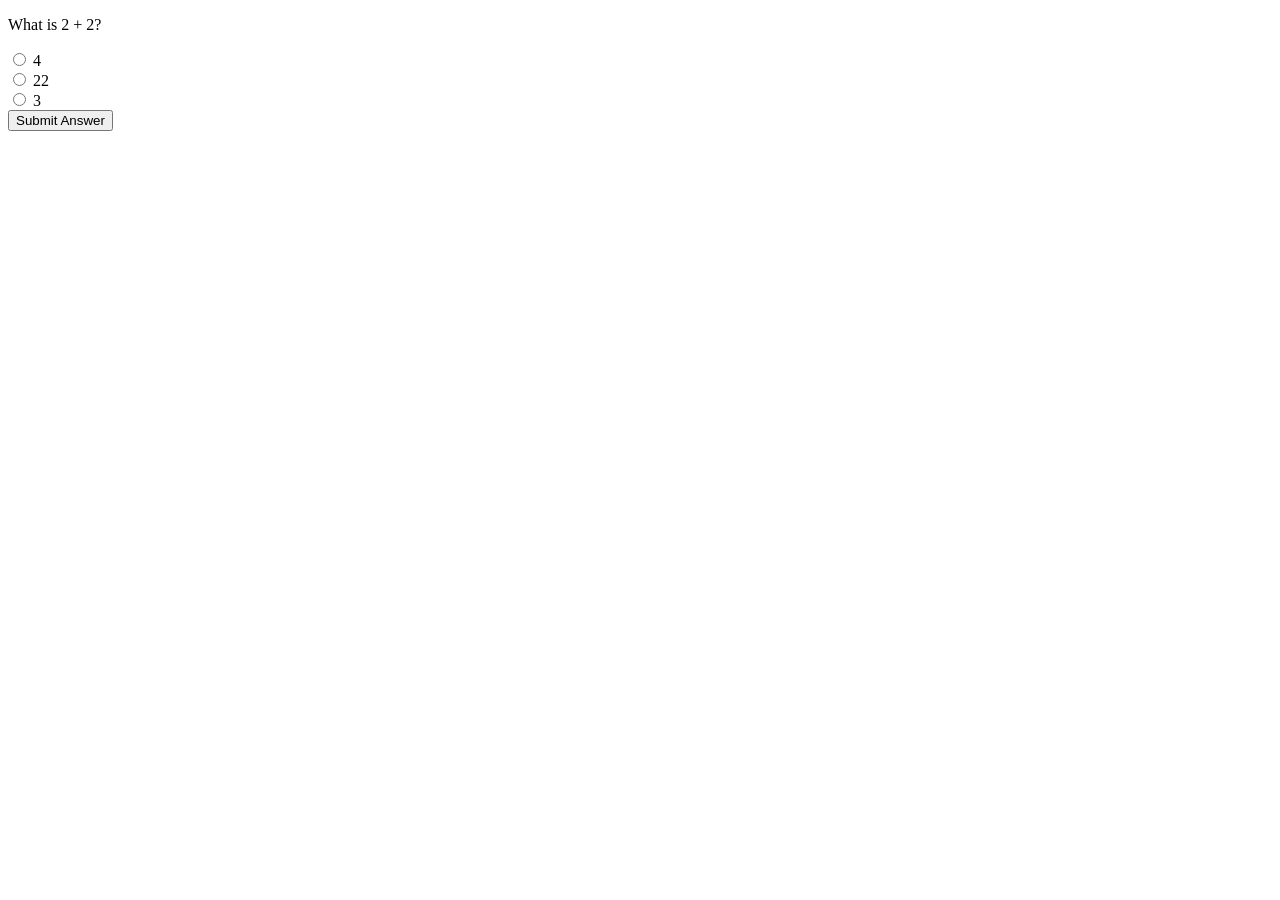
==== ALX_Simple_Quiz/index.html @ 1927ac72 "Pushing files of the basic html and css to Github repo" ====
<!DOCTYPE html>
<html lang="en">
<head>
    <meta charset="UTF-8">
    <title>Simple Quiz</title>
</head>
<body>
    <div id="quiz-container">
        <p id="quiz-question">What is 2 + 2?</p>
        <div>
            <input type="radio" id="choice1" name="quiz" value="4">
            <label for="choice1">4</label><br>
            <input type="radio" id="choice2" name="quiz" value="22">
            <label for="choice2">22</label><br>
            <input type="radio" id="choice3" name="quiz" value="3">
            <label for="choice3">3</label>
        </div>
        <button id="submit-answer">Submit Answer</button>
        <p id="feedback"></p>
    </div>
    <script src="quiz.js"></script>
</body>
</html>
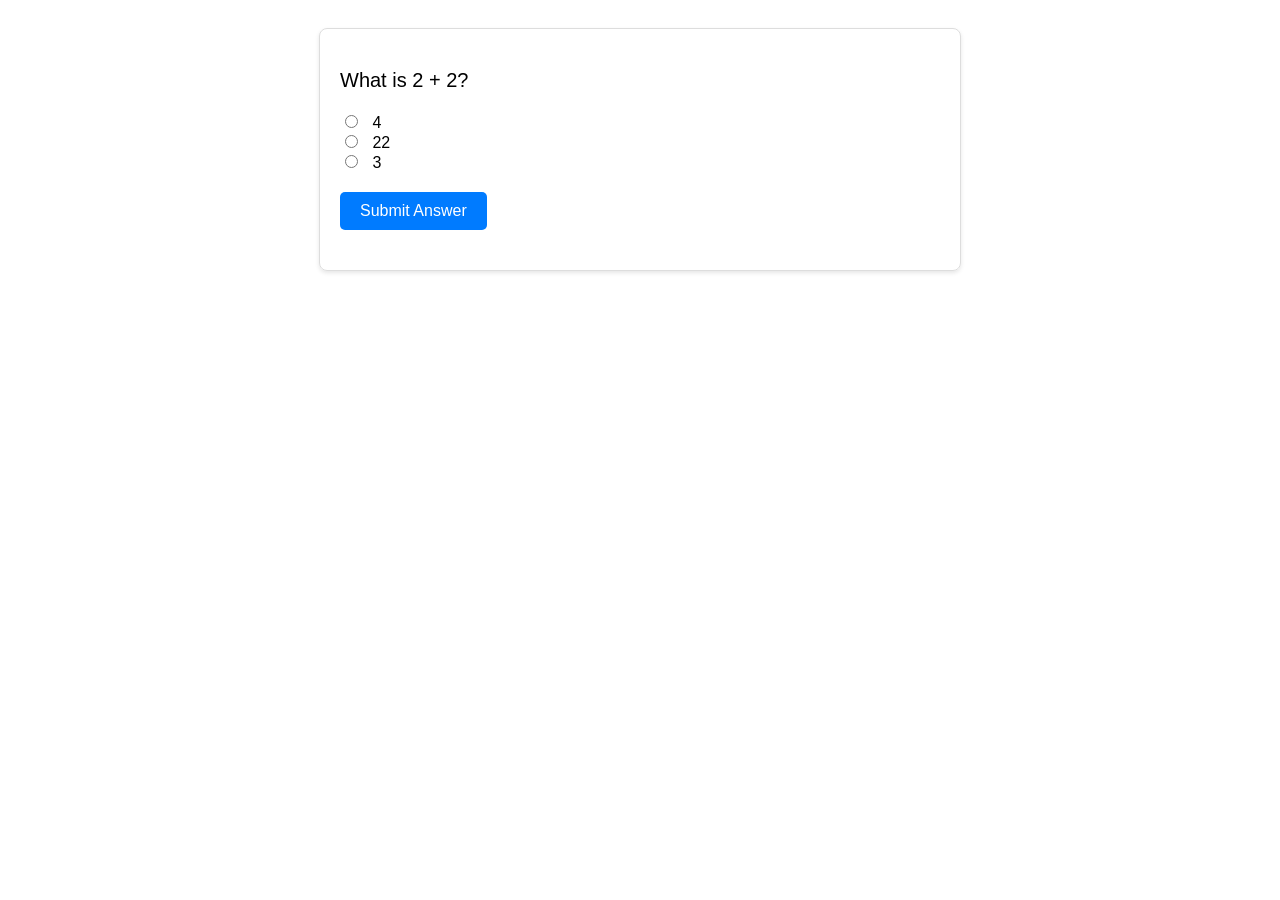
==== commit ffdcd297: "Adding the first project" ====
--- a/ALX_Simple_Quiz/index.html
+++ b/ALX_Simple_Quiz/index.html
@@ -3,6 +3,7 @@
 <head>
     <meta charset="UTF-8">
     <title>Simple Quiz</title>
+    <link rel="stylesheet" href="styles.css">
 </head>
 <body>
     <div id="quiz-container">
--- a/ALX_Simple_Quiz/styles.css
+++ b/ALX_Simple_Quiz/styles.css
@@ -0,0 +1,48 @@
+body {
+    font-family: Arial, sans-serif;
+    padding: 20px;
+}
+
+#quiz-container {
+    max-width: 600px;
+    margin: auto;
+    padding: 20px;
+    border: 1px solid #ddd;
+    border-radius: 8px;
+    box-shadow: 0 2px 4px rgba(0,0,0,0.1);
+}
+
+#quiz-question {
+    font-size: 20px;
+    margin-bottom: 20px;
+}
+
+input[type="radio"] {
+    margin-right: 10px;
+}
+
+label {
+    margin-right: 30px;
+    cursor: pointer;
+}
+
+#submit-answer {
+    display: block;
+    margin-top: 20px;
+    padding: 10px 20px;
+    background-color: #007bff;
+    color: white;
+    border: none;
+    border-radius: 5px;
+    cursor: pointer;
+    font-size: 16px;
+}
+
+#submit-answer:hover {
+    background-color: #0056b3;
+}
+
+#feedback {
+    margin-top: 20px;
+    font-size: 18px;
+}
